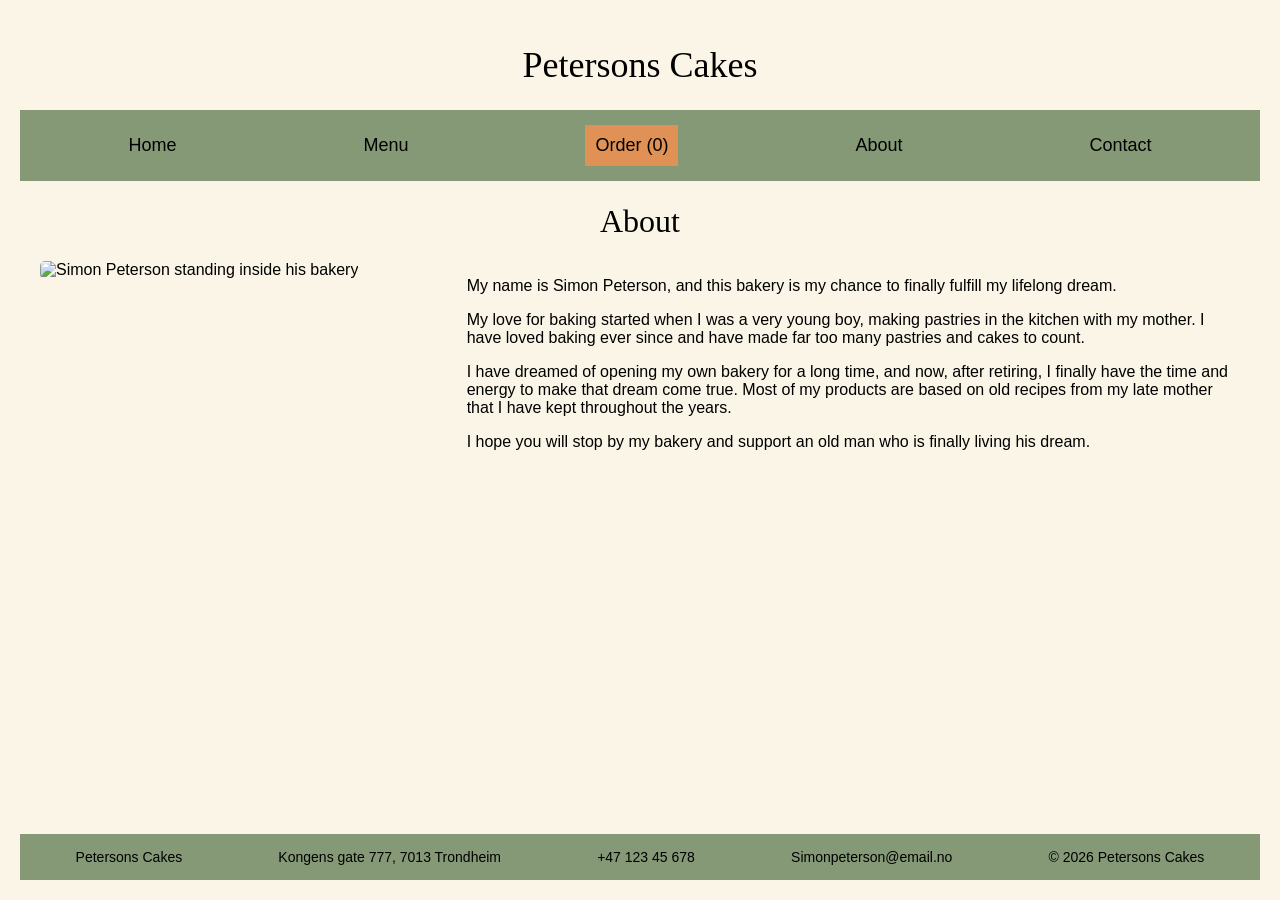
==== about.html @ 323d6e29 "Add files via upload" ====
<!DOCTYPE html>
<html lang="en">

<head>
    <meta charset="UTF-8">
    <meta name="viewport" content="width=device-width, initial-scale=1.0">
    <title>Petersons Cakes - About</title>
    <link rel="stylesheet" href="css/style.css">
</head>

<body>

    <div id="header-container"></div>

    <main>
        <h1>About</h1>

        <div class="about-content">
            <div class="about-image">
                <img src="images/simon-peterson.jpg" alt="Simon Peterson standing inside his bakery">
            </div>

            <div class="about-text">
                <p>My name is Simon Peterson, and this bakery is my chance to finally fulfill my lifelong dream.</p>
                <p>My love for baking started when I was a very young boy, making pastries in the kitchen with my mother. I have loved baking ever since and have made far too many pastries and cakes to count.</p>
                <p>I have dreamed of opening my own bakery for a long time, and now, after retiring, I finally have the time and energy to make that dream come true. Most of my products are based on old recipes from my late mother that I have kept throughout the years.</p>
                <p>I hope you will stop by my bakery and support an old man who is finally living his dream.</p>
            </div>
        </div>
    </main>

    <div id="footer-container"></div>

    <script src="js/shared.js"></script>

</body>
</html>
---- css/style.css ----
/* General website styling */

body {
    font-family: Arial, sans-serif;
    background-color: rgb(250, 245, 230);
    color: black;
    margin: 0;
    padding: 20px;
}

/* Header */

header h1 {
    font-family: Georgia, serif;
    font-size: 36px;
    text-align: center;
    font-weight: normal;
}

/* Navigation bar */

nav {
    background-color: rgb(133, 153, 119);
    display: flex;
    justify-content: space-around;
    align-items: center;
    padding: 15px;

    position: sticky;
    top: 0;
    z-index: 1000;
}

nav a {
    font-family: Arial, sans-serif;
    font-size: 18px;
    color: black;
    text-decoration: none;
    padding: 10px;
}

/* Order button */

nav .order-link {
    background-color: rgb(224, 145, 85);
}

/* Main content */

main {
    width: 100%;
    max-width: 1200px;
    margin: 0 auto;
}

main h1 {
    font-family: Georgia, serif;
    font-size: 32px;
    font-weight: normal;
    text-align: center;
}

/* Home page opening hours */

.opening-hours {
    display: flex;
    justify-content: space-between;
    gap: 20px;
}

/* Menu product images */

.product img {
    width: 300px;
    max-width: 100%;
    height: auto;
    border-radius: 5px;
}

/* Responsive navigation for smaller screens */

@media (max-width: 800px) {
    nav {
        flex-direction: row;
        flex-wrap: wrap;
        justify-content: center;
        gap: 10px;
    }

    nav a {
        text-align: center;
        width: auto;
        box-sizing: border-box;
    }
    #order-form {
        display: flex;
        flex-direction: column;
        align-items: flex-start;
        gap: 10px;
    }

    #order-form select,
    #order-form input {
        max-width: 100%;
    }

    /* Responsive Home page opening hours */

    .opening-hours {
        flex-direction: column;
        gap: 5px;
    }

    /* Responsive About page */

    .about-content {
        flex-direction: column;
        gap: 20px;
    }

    .about-image,
    .about-text {
        width: 100%;
    }
    /* Responsive Contact page */

    .contact-content {
        flex-direction: column;
        gap: 20px;
    }

    .contact-details,
    .contact-special {
        width: 100%;
    }

    /* Responsive Menu products */

    .product {
        flex-direction: column;
        align-items: flex-start;
        gap: 15px;
    }

    .product img {
        width: 100%;
        max-width: 300px;
    }

}

/* Footer */

footer {
    background-color: rgb(133, 153, 119);
    display: flex;
    justify-content: space-around;
    align-items: center;
    flex-wrap: wrap;
    gap: 15px;
    padding: 15px;
    margin-top: 40px;
    font-size: 14px;
}

footer p {
    margin: 0;
}

/* Page layout */

body {
    min-height: 100vh;
    box-sizing: border-box;
    display: flex;
    flex-direction: column;
}

main {
    flex: 1;
}

/* Menu products */

.product {
    background-color: white;
    padding: 20px;
    margin-bottom: 20px;
    border-radius: 8px;

    display: flex;
    justify-content: space-between;
    align-items: center;
    gap: 30px;
}

.product h3 {
    font-family: Georgia, serif;
    font-size: 20px;
    margin-top: 0;
}

.remove-button {
    margin-left: 15px;
    padding: 5px 10px;
    background-color: #879c7c;
    color: black;
    border: none;
    border-radius: 5px;
    cursor: pointer;
}

.quantity-button {
    margin: 0 8px;
    padding: 5px 10px;
    background-color: #879c7c;
    color: black;
    border: none;
    border-radius: 5px;
    cursor: pointer;
}

.cart-item {
    display: grid;
    grid-template-columns: 2fr 1fr 1fr;
    align-items: center;
    padding: 15px 0;
    border-bottom: 2px solid #e8a66a;
}

.cart-product-details {
    display: flex;
    flex-direction: column;
    align-items: flex-start;
    gap: 10px;
}

#order-items {
    list-style: none;
    padding: 0;
}

.cart-header {
    display: grid;
    grid-template-columns: 2fr 1fr 1fr;
    font-weight: bold;
    padding: 15px 0;
    border-bottom: 2px solid #e8a66a;
}

.cart-price {
    text-align: right;
}

.cart-header span:last-child {
    text-align: right;
}

.cart-quantity {
    display: flex;
    align-items: center;
    justify-content: center;
}

.cart-header span:nth-child(2) {
    text-align: center;
}

.cart-product {
    font-weight: bold;
    font-size: 16px;
}

.form-group {
    display: flex;
    flex-direction: column;
    margin-bottom: 15px;
}

.form-group input,
.form-group select {
    padding: 10px;
    border: 1px solid #999;
    border-radius: 5px;
    font-family: Arial, sans-serif;
    font-size: 14px;
    max-width: 400px;
    box-sizing: border-box;
}

.payment-options {
    margin-bottom: 20px;
}

.payment-options label {
    display: block;
    margin-bottom: 10px;
    cursor: pointer;
}

#place-order {
    background-color: #e8a66a;
    color: black;
    border: none;
    border-radius: 5px;
    padding: 12px 25px;
    font-family: Arial, sans-serif;
    font-size: 16px;
    cursor: pointer;
}

#clear-cart {
    background-color: #879c7c;
    color: black;
    border: none;
    border-radius: 5px;
    padding: 10px 20px;
    font-family: Arial, sans-serif;
    font-size: 14px;
    cursor: pointer;
}

#add-to-order {
    background-color: #879c7c;
    color: black;
    border: none;
    border-radius: 5px;
    padding: 10px 20px;
    font-family: Arial, sans-serif;
    font-size: 14px;
    cursor: pointer;
}

#product,
#quantity,
#pickup-time {
    padding: 10px;
    border: 1px solid #999;
    border-radius: 5px;
    font-family: Arial, sans-serif;
    font-size: 14px;
    box-sizing: border-box;
    -webkit-appearance: none;
    appearance: none;
}

/* Custom dropdown arrows */

#product,
#pickup-time {
    background-color: white;
    background-image: url("data:image/svg+xml,%3Csvg xmlns='http://www.w3.org/2000/svg' width='12' height='8' viewBox='0 0 12 8'%3E%3Cpath d='M1 1l5 5 5-5' fill='none' stroke='black' stroke-width='2'/%3E%3C/svg%3E");
    background-repeat: no-repeat;
    background-position: right 12px center;
    padding-right: 35px;
    cursor: pointer;
}

#product,
#quantity {
    margin-right: 10px;
}

#order-summary,
#customer-information,
#pickup-payment {
    margin-bottom: 30px;
}

/* About page */

.about-content {
    display: flex;
    gap: 40px;
    align-items: flex-start;
}

.about-image {
    flex: 1;
}

.about-text {
    flex: 2;
}

.about-image img {
    width: 100%;
    height: auto;
    border-radius: 5px;
}

/* Contact page */

.contact-content {
    display: flex;
    gap: 60px;
    align-items: flex-start;
}

.contact-details,
.contact-special {
    flex: 1;
}

.contact-content h2 {
    margin-bottom: 40px;
}

.contact-content p {
    margin-bottom: 25px;
}
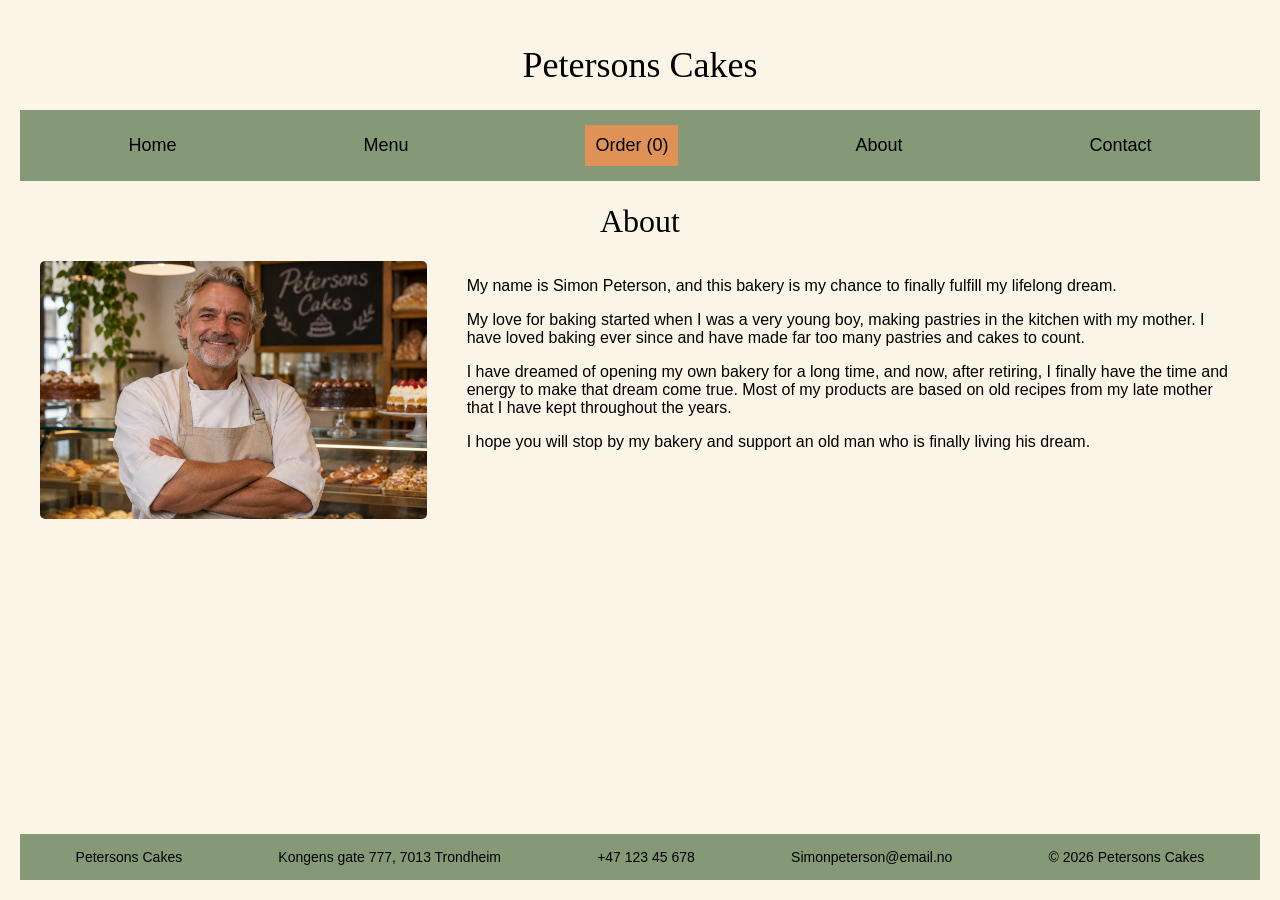
==== commit ec38a5b8: "Add files via upload" ====
--- a/about.html
+++ b/about.html
@@ -17,7 +17,7 @@
 
         <div class="about-content">
             <div class="about-image">
-                <img src="images/simon-peterson.jpg" alt="Simon Peterson standing inside his bakery">
+                <img src="images/Simon-Peterson.jpg" alt="Simon Peterson standing inside his bakery">
             </div>
 
             <div class="about-text">
